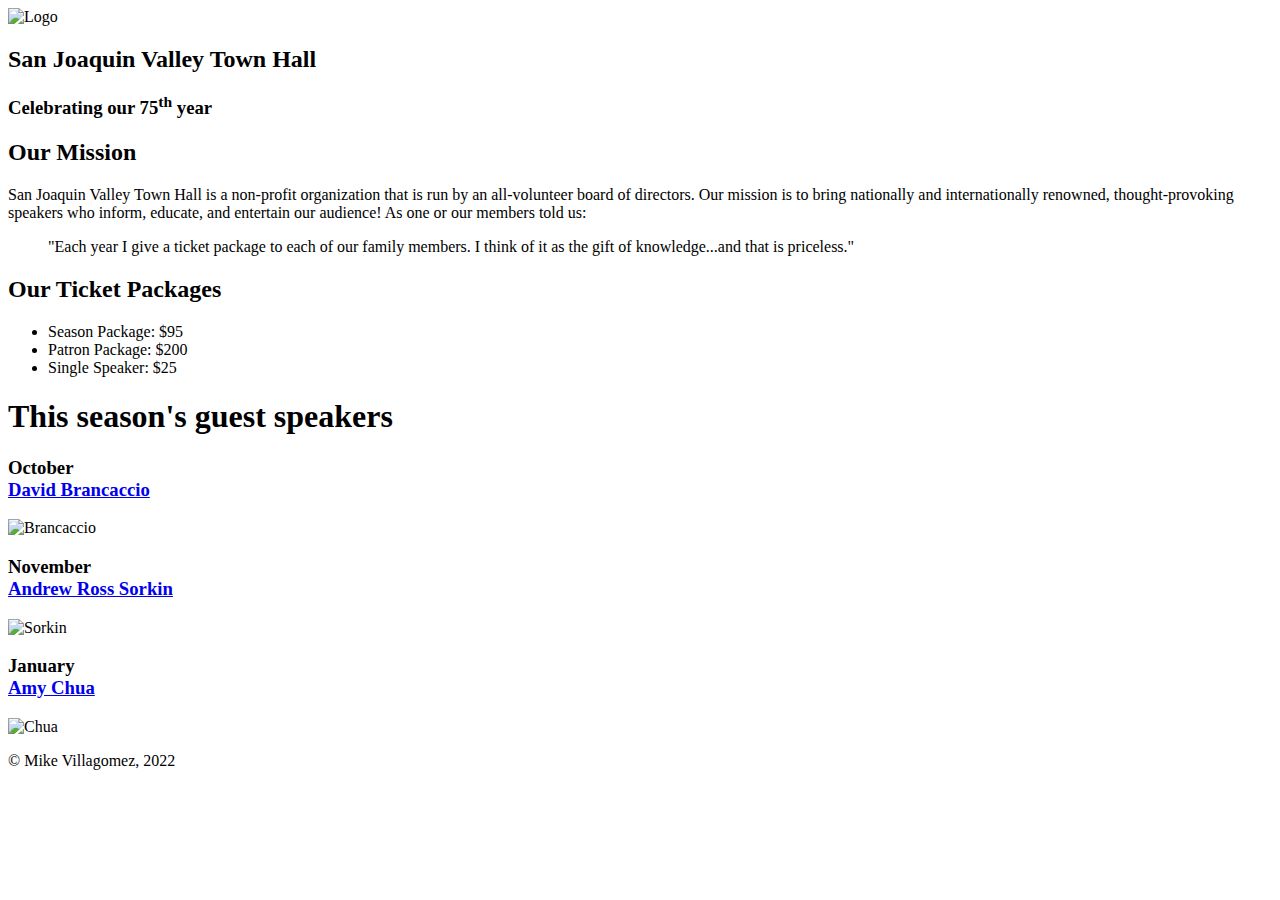
==== index.html @ b8de51e6 "Create index.html" ====
<!DOCTYPE html>
<html lang="en">

    <head>
        <title>Home</title>
    </head>
    
<body>
        <header>        
            <img src="images/town_hall_logo.gif" height="80" alt="Logo">
            <h2>San Joaquin Valley Town Hall</h2>
            <h3>Celebrating our 75<sup>th</sup> year</h3>
        </header>
<main>

<h2>Our Mission</h2>

<p>
    San Joaquin Valley Town Hall is a non-profit organization that is run by an all-volunteer board of directors. Our mission is to bring nationally and internationally renowned, thought-provoking speakers who inform, educate, and entertain our audience! As one or our members told us:
</p>

<blockquote>
    "Each year I give a ticket package to each of our family members. I think of it as the gift of knowledge...and that is priceless."
</blockquote>

<h2>Our Ticket Packages</h2>

<ul>
    <li>Season Package: $95</li>
    <li>Patron Package: $200</li>
    <li>Single Speaker: $25</li>
</ul>
<h1>This season's guest speakers</h1>
<h3>October<br>
    <a href="speakers/brancaccio.html">David Brancaccio</a></h3>
    <img src="images/brancaccio75.jpg" alt="Brancaccio">
<h3>November<br>
    <a href="speakers/sorkin.html">Andrew Ross Sorkin</a></h3>
    <img src="images/sorkin75.jpg" alt="Sorkin">
<h3>January<br>
    <a href="speakers/chua.html">Amy Chua</a></h3>
    <img src="images/chua75.jpg" alt="Chua">
</main>
</body>

<footer>
    <p>
        &copy; Mike Villagomez, 2022
    </p>
</footer>
</html>
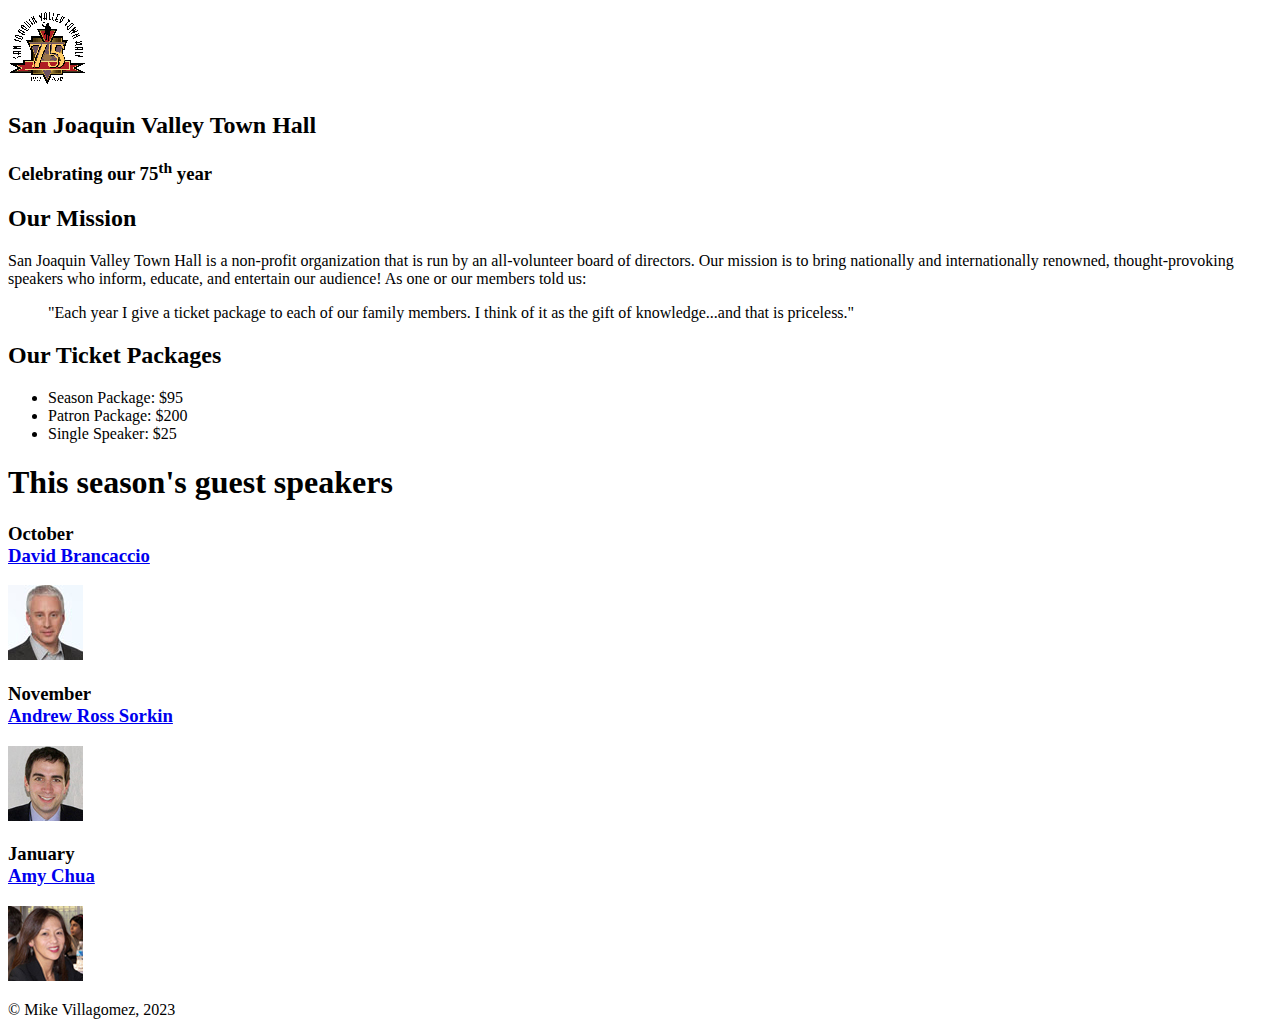
==== commit 9c3a4a7b: "Update index.html" ====
--- a/index.html
+++ b/index.html
@@ -44,8 +44,6 @@
 </body>
 
 <footer>
-    <p>
-        &copy; Mike Villagomez, 2022
-    </p>
+<p>&copy; Mike Villagomez, 2023 </p>
 </footer>
 </html>
